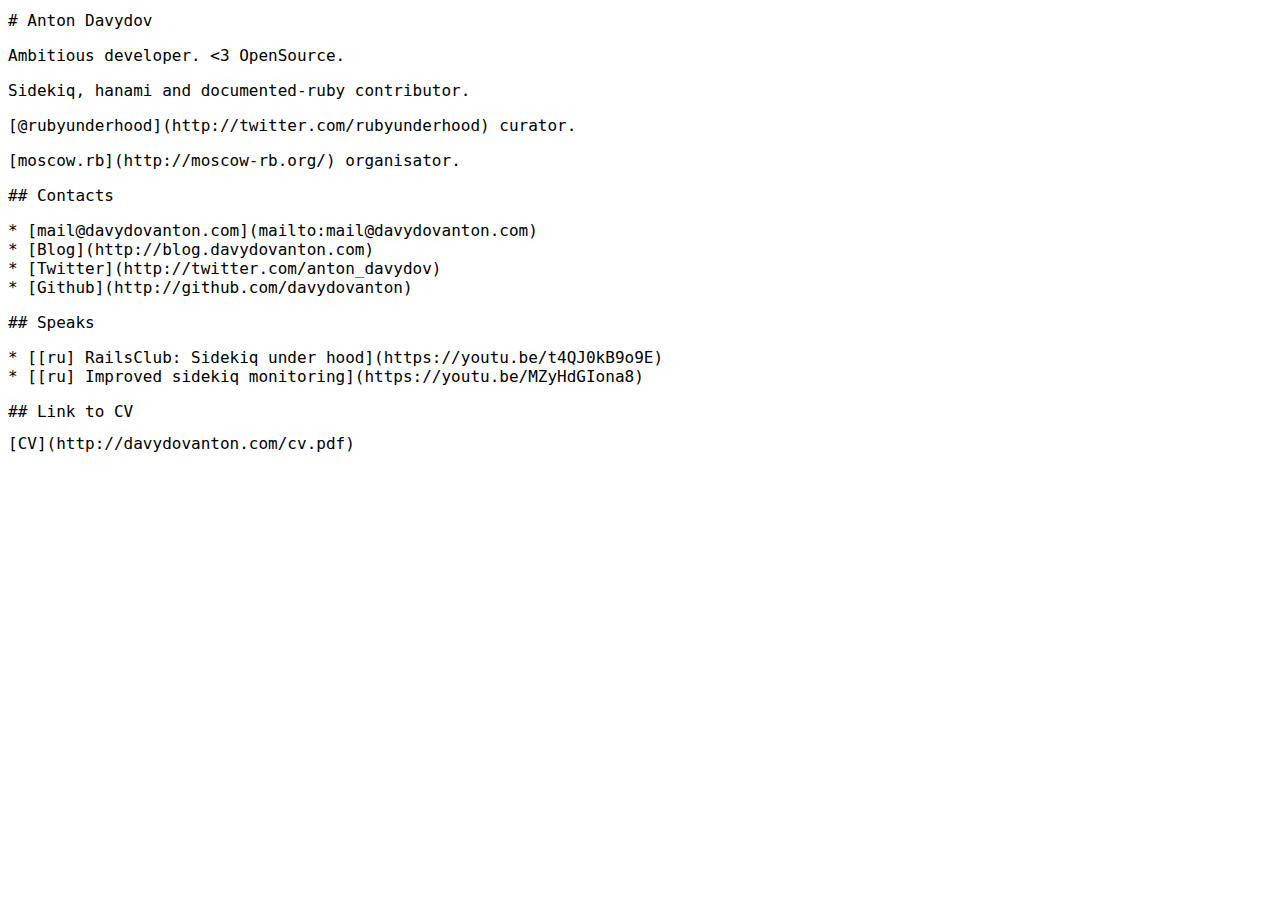
==== index.html @ 3b34ae61 "Update email address" ====
<!DOCTYPE html>
<html>
  <head>
    <link href="http://gmpg.org/xfn/11" rel="profile">
    <meta http-equiv="X-UA-Compatible" content="IE=edge">
    <meta http-equiv="content-type" content="text/html; charset=utf-8">

    <!-- Enable responsiveness on mobile devices-->
    <meta name="viewport" content="width=device-width, initial-scale=1.0, maximum-scale=1">

    <title>Anton Davydov</title>

    <link rel="stylesheet" href="app.css">
    <meta name="description" content="Anton Davydov. Ambitious developer. <3 OpenSource." />

    <link rel="author" href="https://plus.google.com/u/0/104253015484296728880"/>
  </head>
  <body>
    <!-- Yandex.Metrika counter -->
    <script type="text/javascript">
      (function (d, w, c) {
        (w[c] = w[c] || []).push(function() {
          try {
            w.yaCounter33246600 = new Ya.Metrika({
              id:33246600,
                clickmap:true,
                trackLinks:true,
                accurateTrackBounce:true
              });
            } catch(e) { }
          });

          var n = d.getElementsByTagName("script")[0],
              s = d.createElement("script"),
              f = function () { n.parentNode.insertBefore(s, n); };
          s.type = "text/javascript";
          s.async = true;
          s.src = "https://mc.yandex.ru/metrika/watch.js";

          if (w.opera == "[object Opera]") {
            d.addEventListener("DOMContentLoaded", f, false);
          } else { f(); }
      })(document, window, "yandex_metrika_callbacks");
    </script>
  <noscript><div><img src="https://mc.yandex.ru/watch/33246600" style="position:absolute; left:-9999px;" alt="" /></div></noscript>
  <!-- /Yandex.Metrika counter -->

    <h1>Anton Davydov</h1>
    <p>Ambitious developer. <3 OpenSource.</p>
    <p>Sidekiq, hanami and documented-ruby contributor.</p>
    <p><a href="http://twitter.com/rubyunderhood">@rubyunderhood</a> curator.</p>
    <p><a href="http://moscow-rb.org/">moscow.rb</a> organisator.</p>

    <h2>Contacts</h2>
    <ul>
      <li><a href="mailto:mail@davydovanton.com">mail@davydovanton.com</a></li>
      <li><a href="http://blog.davydovanton.com">Blog</a></li>
      <li><a href="http://twitter.com/anton_davydov">Twitter</a></li>
      <li><a href="http://github.com/davydovanton">Github</a></li>
    </ul>

    <h2>Speaks</h2>
    <ul>
      <li><a href="https://youtu.be/t4QJ0kB9o9E">[ru] RailsClub: Sidekiq under hood</a></li>
      <li><a href="https://youtu.be/MZyHdGIona8">[ru] Improved sidekiq monitoring</a></li>
    </ul>

    <h2>Link to CV</h2>
    <a href="http://davydovanton.com/cv.pdf">CV</a>
  </body>
</html>
---- app.css ----
* {
  font-size: 12pt;
  font-family: monospace;
  font-weight: normal;
  font-style: normal;
  text-decoration: none;
  color: black;
  cursor: default;
}

h1::before { content: "# "; }
h2::before { content: "## "; }
h3::before { content: "### "; }
h4::before { content: "#### "; }
h5::before { content: "##### "; }
h6::before { content: "###### "; }
strike::after, strike::before { content: "~~"; }
i::before, i::after { content: "*"; }
b::before, b::after { content: "**"; }
ol, ul { list-style: none; padding-left: 0; }
ul li::before { content: "* "; }
ol li::before { content: "1. "; }
code::before, code::after { content: "`"; }
pre::before { content: "```" attr(lang) "\A"; }
pre::after { content:"```\A"; }
a::before { content: "["; }
a { cursor: pointer; }
a::after { content: "](" attr(href) ")"; }
tr::before { content: "| "; }
td::after { content: " | "; }
thead td::after { content: " | \A-----| "; white-space: pre; }
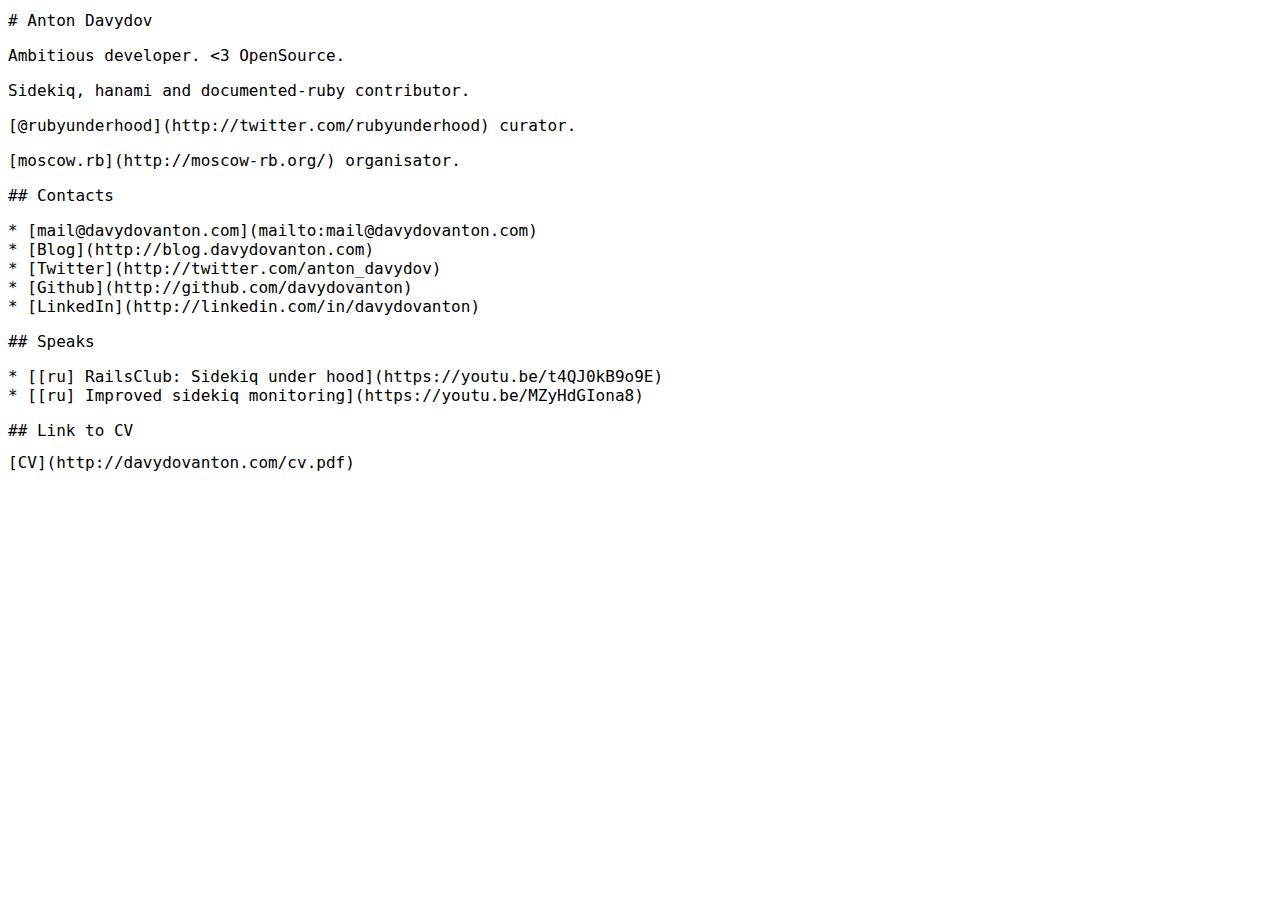
==== commit dcead29d: "Add link to LinkedIn" ====
--- a/index.html
+++ b/index.html
@@ -57,6 +57,7 @@
       <li><a href="http://blog.davydovanton.com">Blog</a></li>
       <li><a href="http://twitter.com/anton_davydov">Twitter</a></li>
       <li><a href="http://github.com/davydovanton">Github</a></li>
+      <li><a href="http://linkedin.com/in/davydovanton">LinkedIn</a></li>
     </ul>
 
     <h2>Speaks</h2>
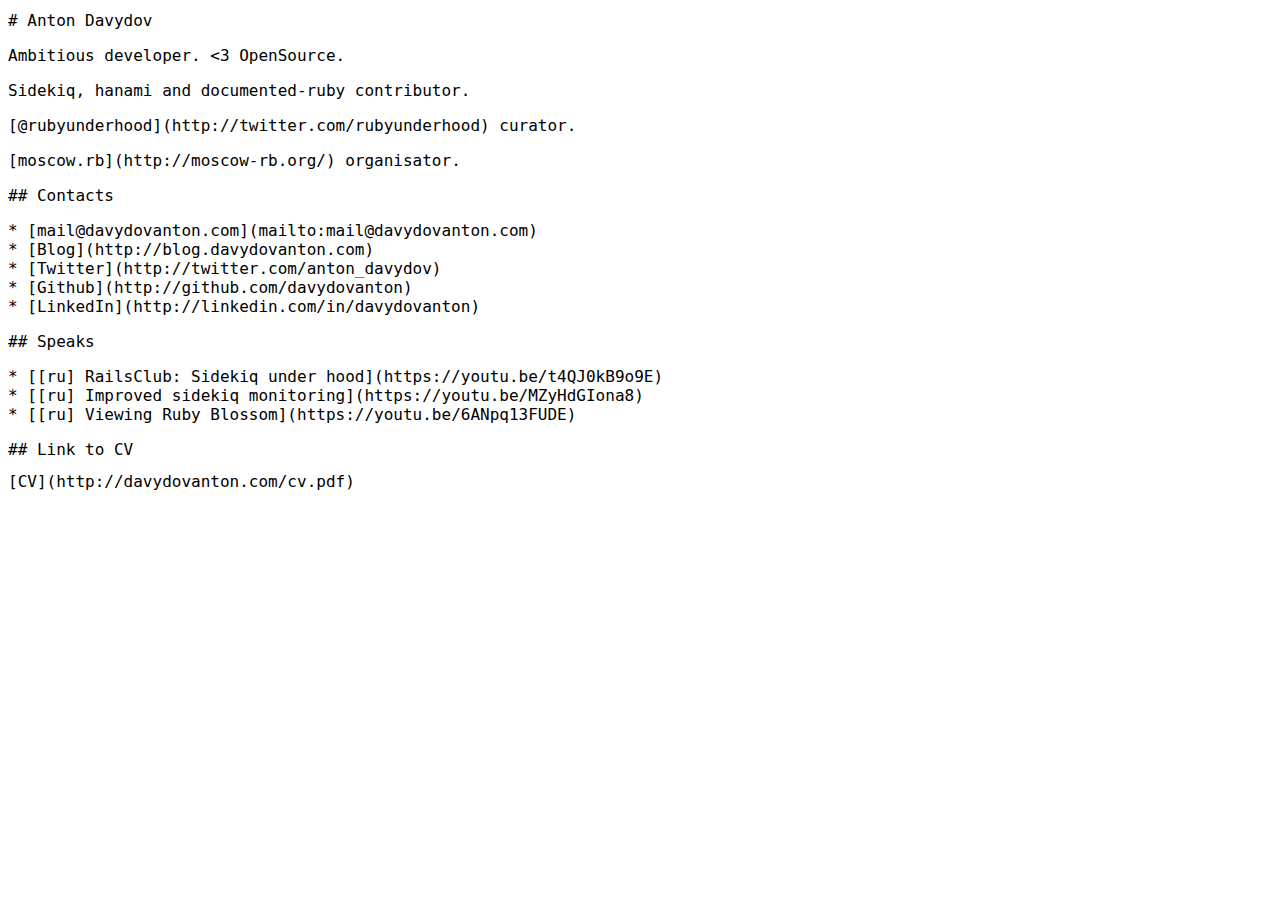
==== commit e2178801: "Add new presentation" ====
--- a/index.html
+++ b/index.html
@@ -64,6 +64,7 @@
     <ul>
       <li><a href="https://youtu.be/t4QJ0kB9o9E">[ru] RailsClub: Sidekiq under hood</a></li>
       <li><a href="https://youtu.be/MZyHdGIona8">[ru] Improved sidekiq monitoring</a></li>
+      <li><a href="https://youtu.be/6ANpq13FUDE">[ru] Viewing Ruby Blossom</a></li>
     </ul>
 
     <h2>Link to CV</h2>
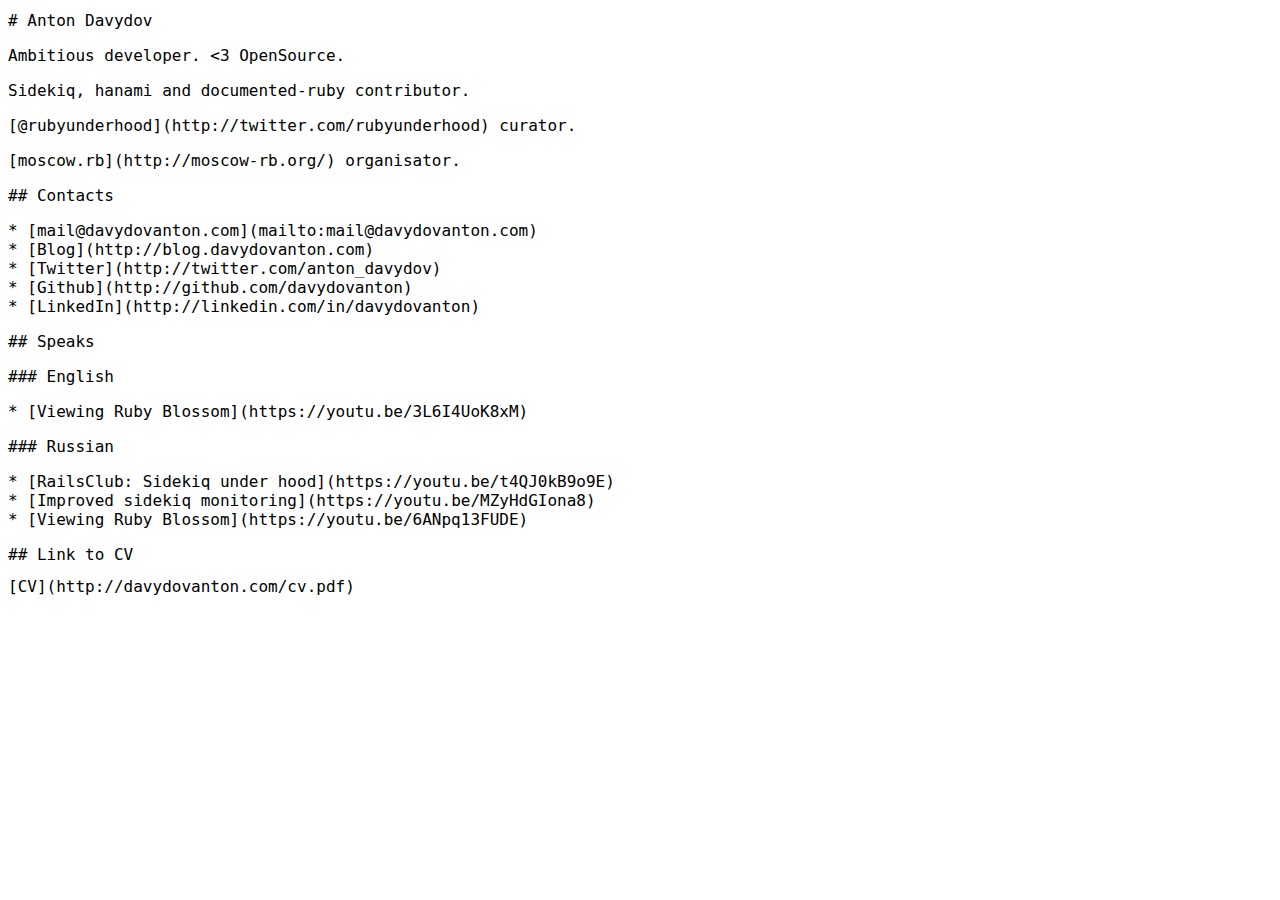
==== commit 40e854d0: "Add talk from euruco" ====
--- a/index.html
+++ b/index.html
@@ -61,10 +61,17 @@
     </ul>
 
     <h2>Speaks</h2>
+
+    <h3>English</h3>
     <ul>
-      <li><a href="https://youtu.be/t4QJ0kB9o9E">[ru] RailsClub: Sidekiq under hood</a></li>
-      <li><a href="https://youtu.be/MZyHdGIona8">[ru] Improved sidekiq monitoring</a></li>
-      <li><a href="https://youtu.be/6ANpq13FUDE">[ru] Viewing Ruby Blossom</a></li>
+      <li><a href="https://youtu.be/3L6I4UoK8xM">Viewing Ruby Blossom</a></li>
+    </ul>
+
+    <h3>Russian</h3>
+    <ul>
+      <li><a href="https://youtu.be/t4QJ0kB9o9E">RailsClub: Sidekiq under hood</a></li>
+      <li><a href="https://youtu.be/MZyHdGIona8">Improved sidekiq monitoring</a></li>
+      <li><a href="https://youtu.be/6ANpq13FUDE">Viewing Ruby Blossom</a></li>
     </ul>
 
     <h2>Link to CV</h2>
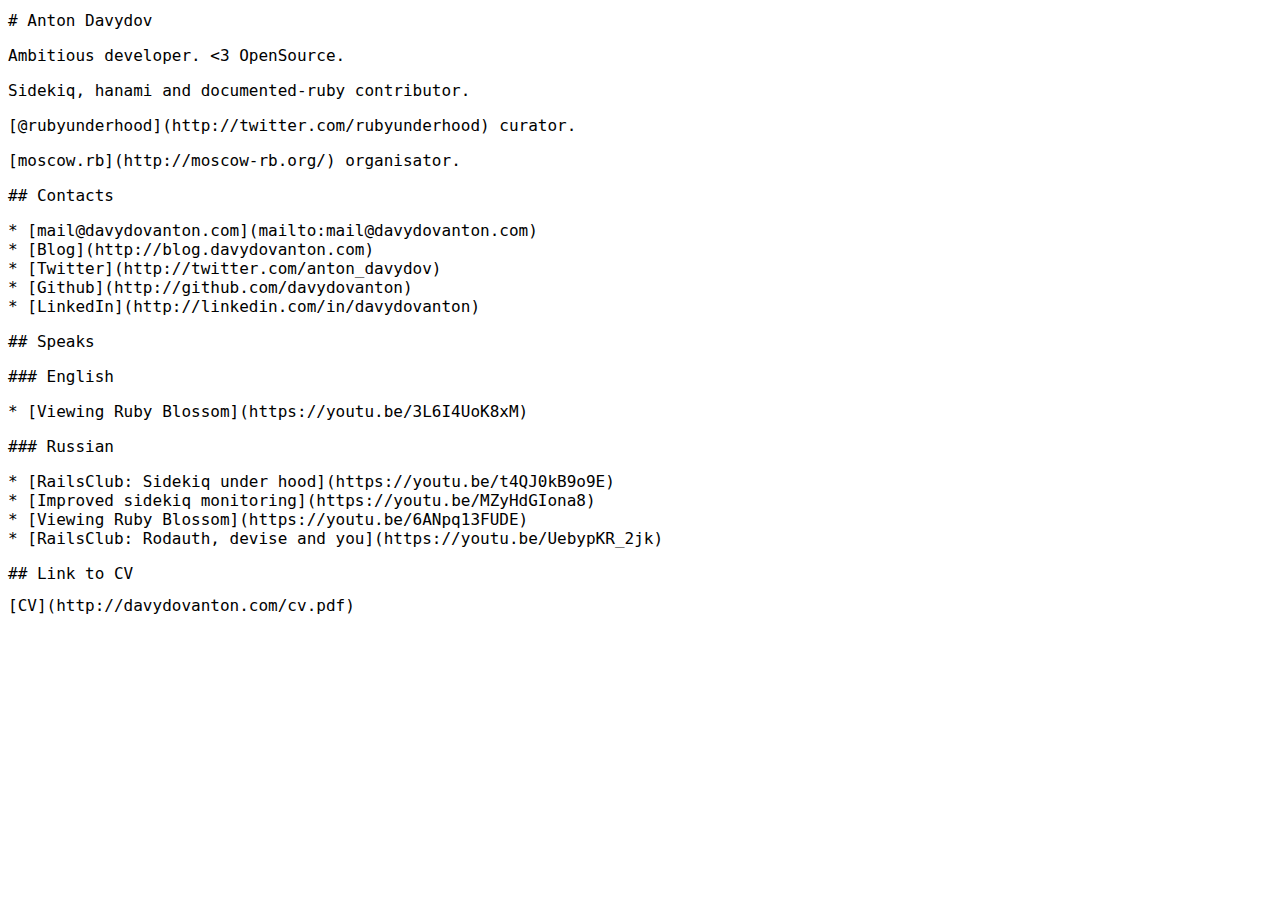
==== commit f156b644: "Add new talk from railsclub16" ====
--- a/index.html
+++ b/index.html
@@ -72,6 +72,7 @@
       <li><a href="https://youtu.be/t4QJ0kB9o9E">RailsClub: Sidekiq under hood</a></li>
       <li><a href="https://youtu.be/MZyHdGIona8">Improved sidekiq monitoring</a></li>
       <li><a href="https://youtu.be/6ANpq13FUDE">Viewing Ruby Blossom</a></li>
+      <li><a href="https://youtu.be/UebypKR_2jk">RailsClub: Rodauth, devise and you</a></li>
     </ul>
 
     <h2>Link to CV</h2>
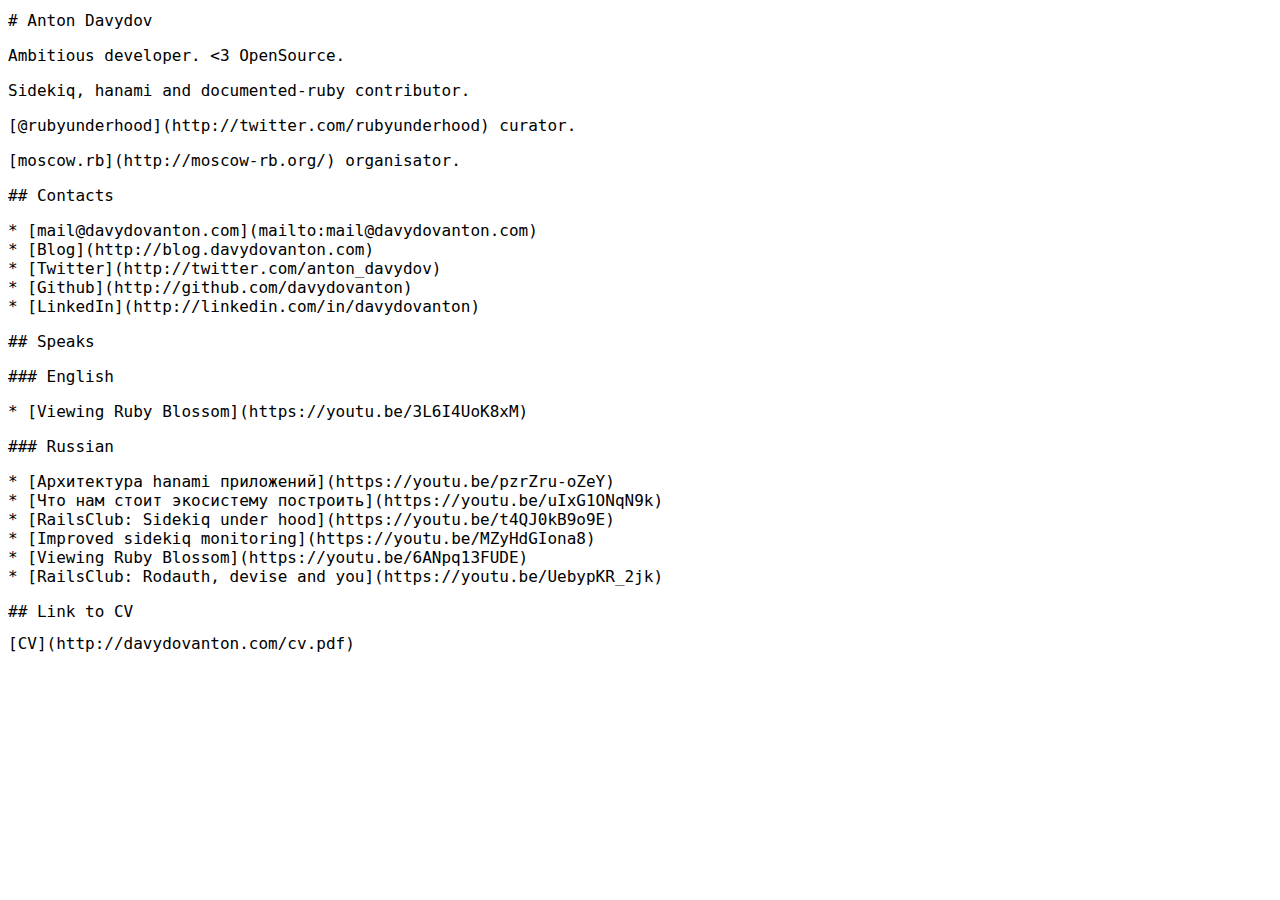
==== commit eba0f499: "Add latest talks" ====
--- a/index.html
+++ b/index.html
@@ -69,6 +69,8 @@
 
     <h3>Russian</h3>
     <ul>
+      <li><a href="https://youtu.be/pzrZru-oZeY">Архитектура hanami приложений</a></li>
+      <li><a href="https://youtu.be/uIxG1ONqN9k">Что нам стоит экосистему построить</a></li>
       <li><a href="https://youtu.be/t4QJ0kB9o9E">RailsClub: Sidekiq under hood</a></li>
       <li><a href="https://youtu.be/MZyHdGIona8">Improved sidekiq monitoring</a></li>
       <li><a href="https://youtu.be/6ANpq13FUDE">Viewing Ruby Blossom</a></li>
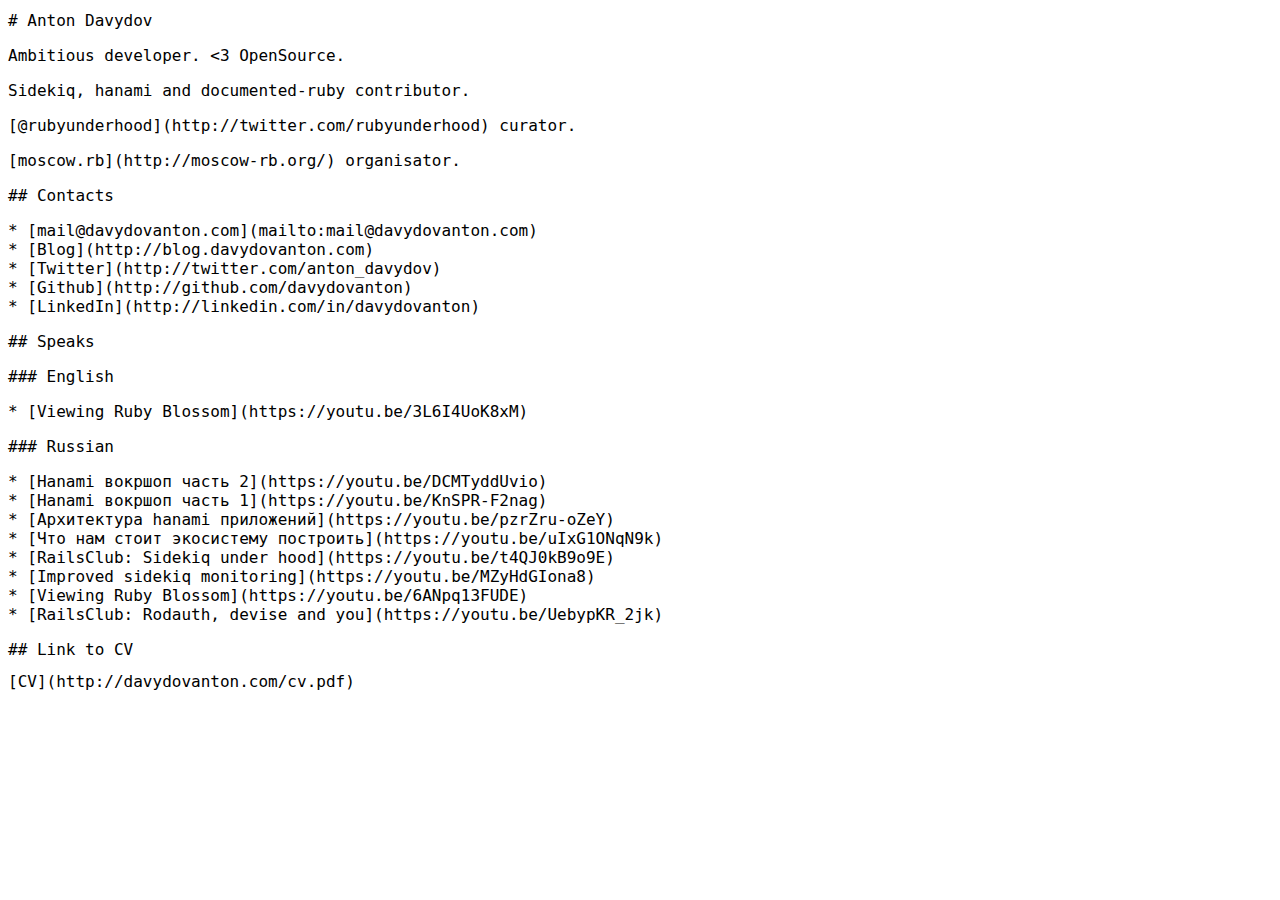
==== commit c3c23b32: "Add links to hanami workshop in SPB" ====
--- a/index.html
+++ b/index.html
@@ -69,6 +69,8 @@
 
     <h3>Russian</h3>
     <ul>
+      <li><a href="https://youtu.be/DCMTyddUvio">Hanami вокршоп часть 2</a></li>
+      <li><a href="https://youtu.be/KnSPR-F2nag">Hanami вокршоп часть 1</a></li>
       <li><a href="https://youtu.be/pzrZru-oZeY">Архитектура hanami приложений</a></li>
       <li><a href="https://youtu.be/uIxG1ONqN9k">Что нам стоит экосистему построить</a></li>
       <li><a href="https://youtu.be/t4QJ0kB9o9E">RailsClub: Sidekiq under hood</a></li>
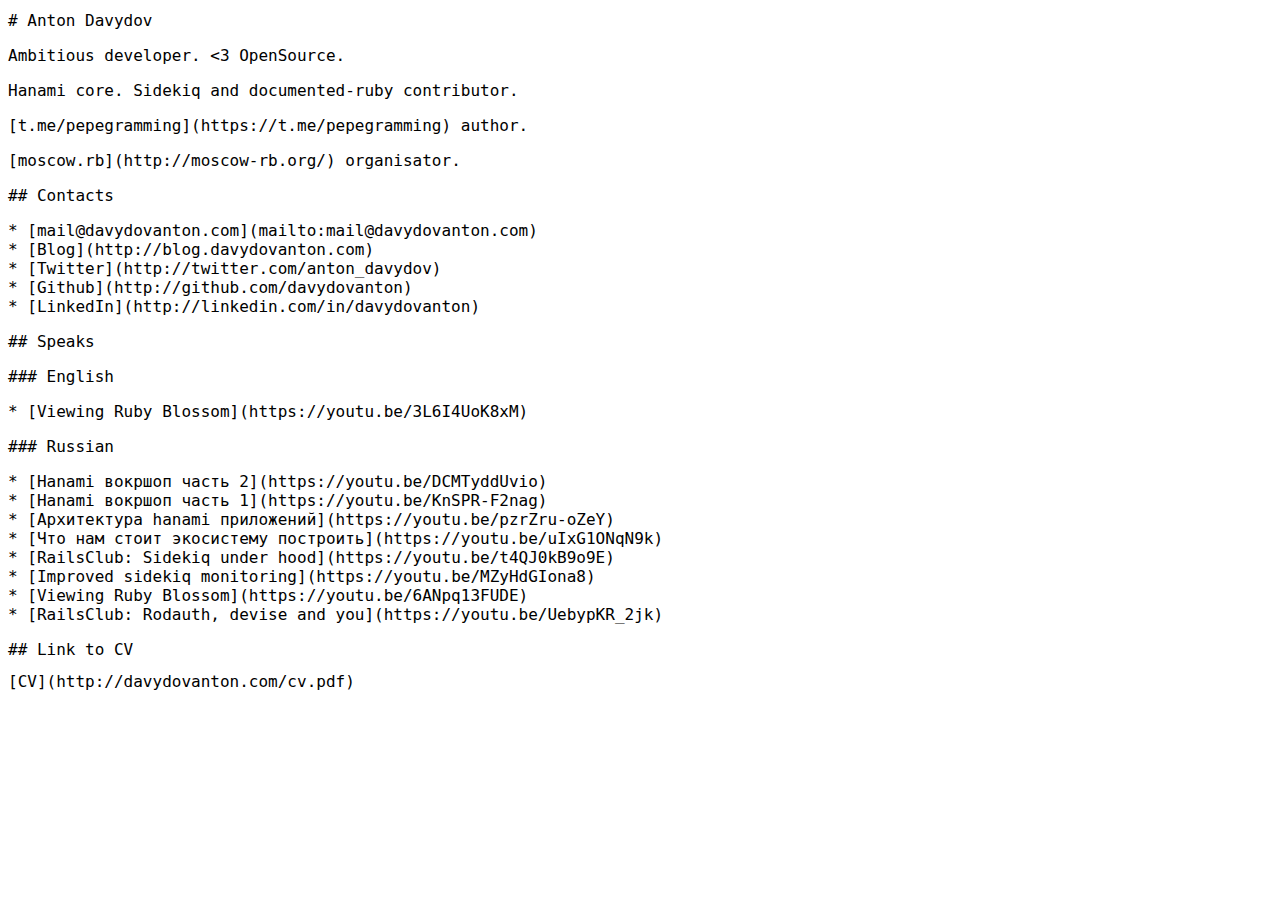
==== commit 6d6ec8d4: "Update about information" ====
--- a/index.html
+++ b/index.html
@@ -47,8 +47,8 @@
 
     <h1>Anton Davydov</h1>
     <p>Ambitious developer. <3 OpenSource.</p>
-    <p>Sidekiq, hanami and documented-ruby contributor.</p>
-    <p><a href="http://twitter.com/rubyunderhood">@rubyunderhood</a> curator.</p>
+    <p>Hanami core. Sidekiq and documented-ruby contributor.</p>
+    <p><a href="https://t.me/pepegramming">t.me/pepegramming</a> author.</p>
     <p><a href="http://moscow-rb.org/">moscow.rb</a> organisator.</p>
 
     <h2>Contacts</h2>
